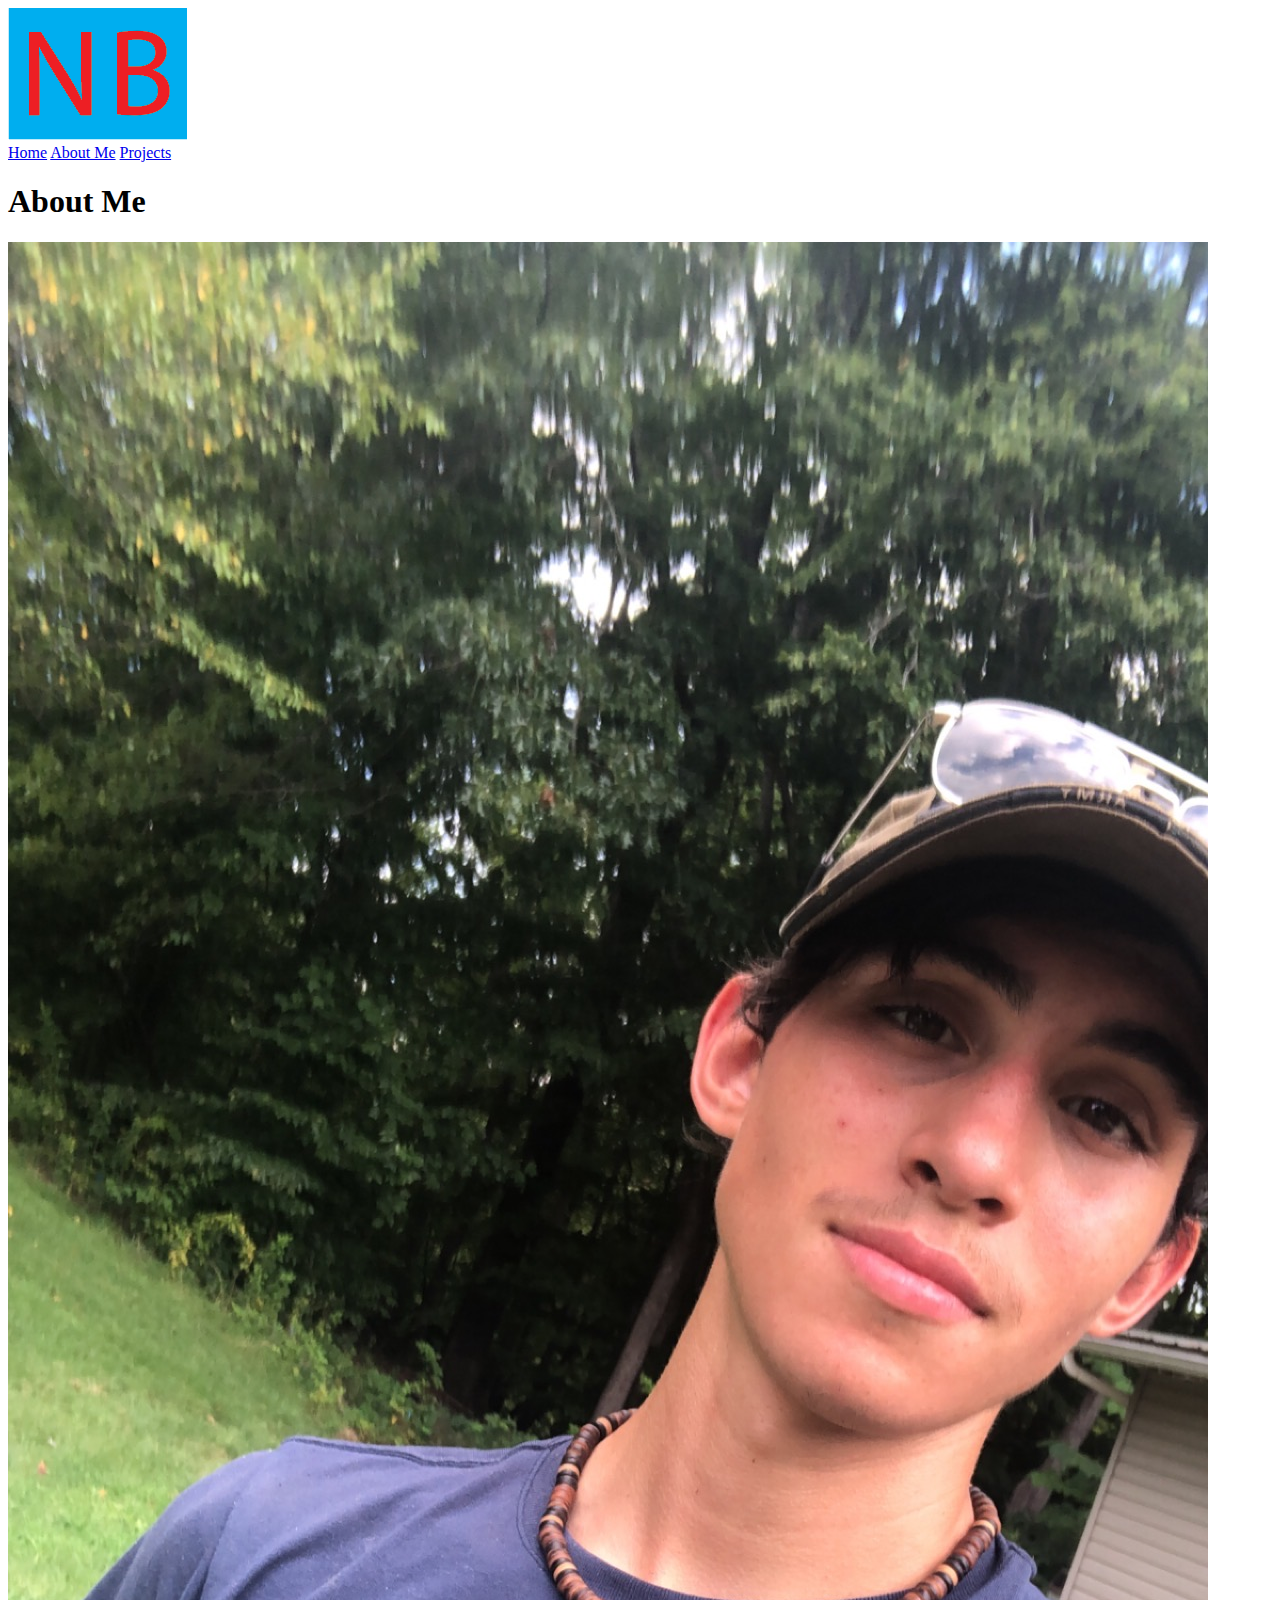
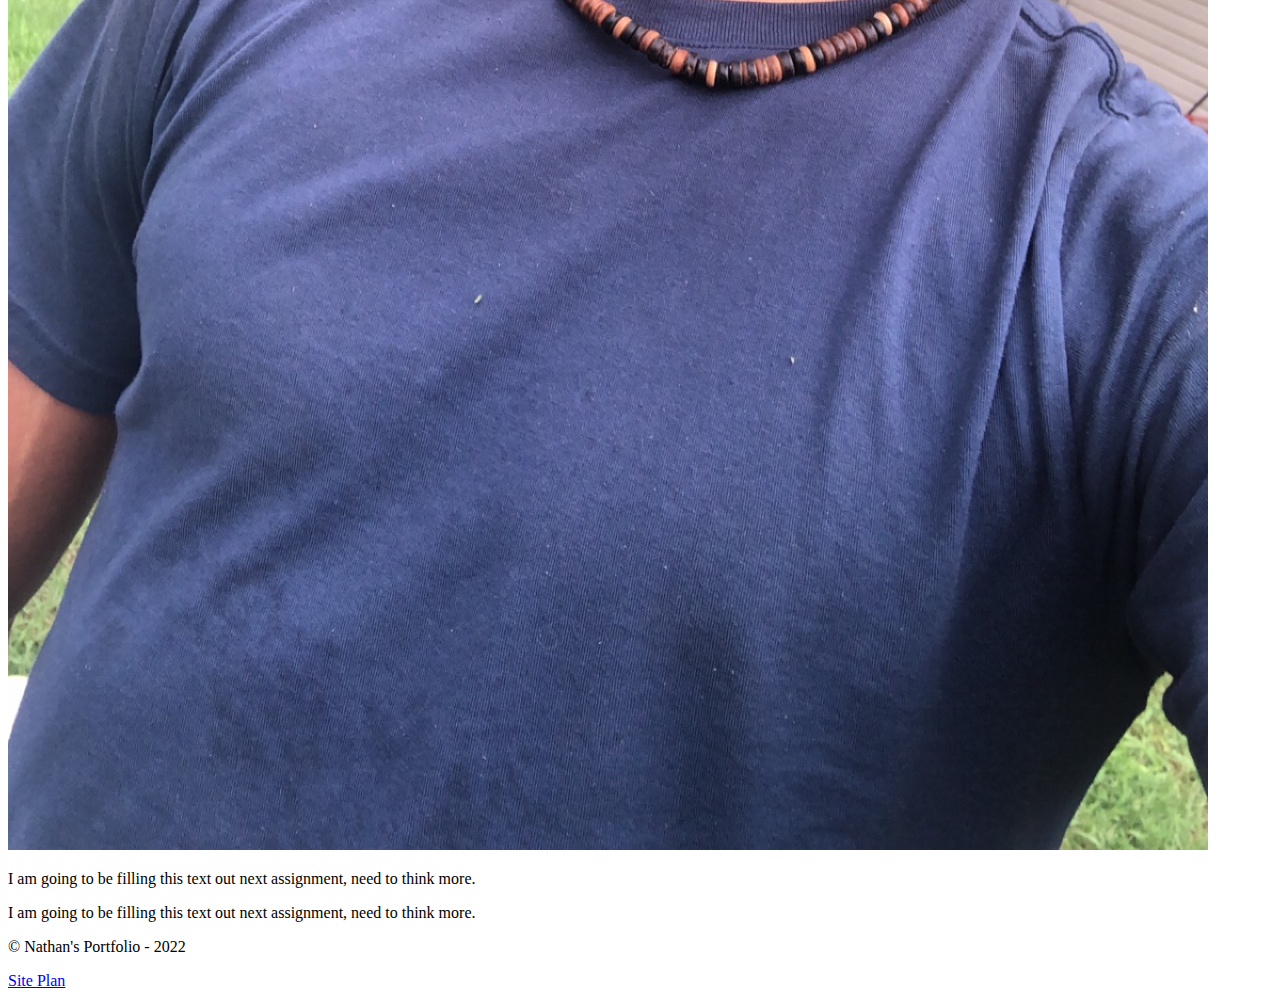
==== aboutme.html @ ad636554 "Html for the website" ====
<!DOCTYPE html>
<html lang="en">
<head>
    <meta charset="UTF-8">
    <meta http-equiv="X-UA-Compatible" content="IE=edge">
    <meta name="viewport" content="width=device-width, initial-scale=1.0">
    <title>About Me</title>
</head>
<body>
    <header>
        <img src="./images/personal_logo.PNG" alt="Logo">
        <nav>
            <a href="index.html">Home</a>
            <a href="aboutme.html">About Me</a>
            <a href="projects.html">Projects</a>
        </nav>
    </header>
<h1>About Me</h1>
<img src="./images/my_photo.JPG" alt="An Image of me">

<p>I am going to be filling this text out next assignment, need to think more.</p>

<p>I am going to be filling this text out next assignment, need to think more.</p>

    <footer>
        <p>&copy; Nathan's Portfolio - 2022</p>
        <a href="site-plan.html">Site Plan</a>
    </footer>
</body>
</html>
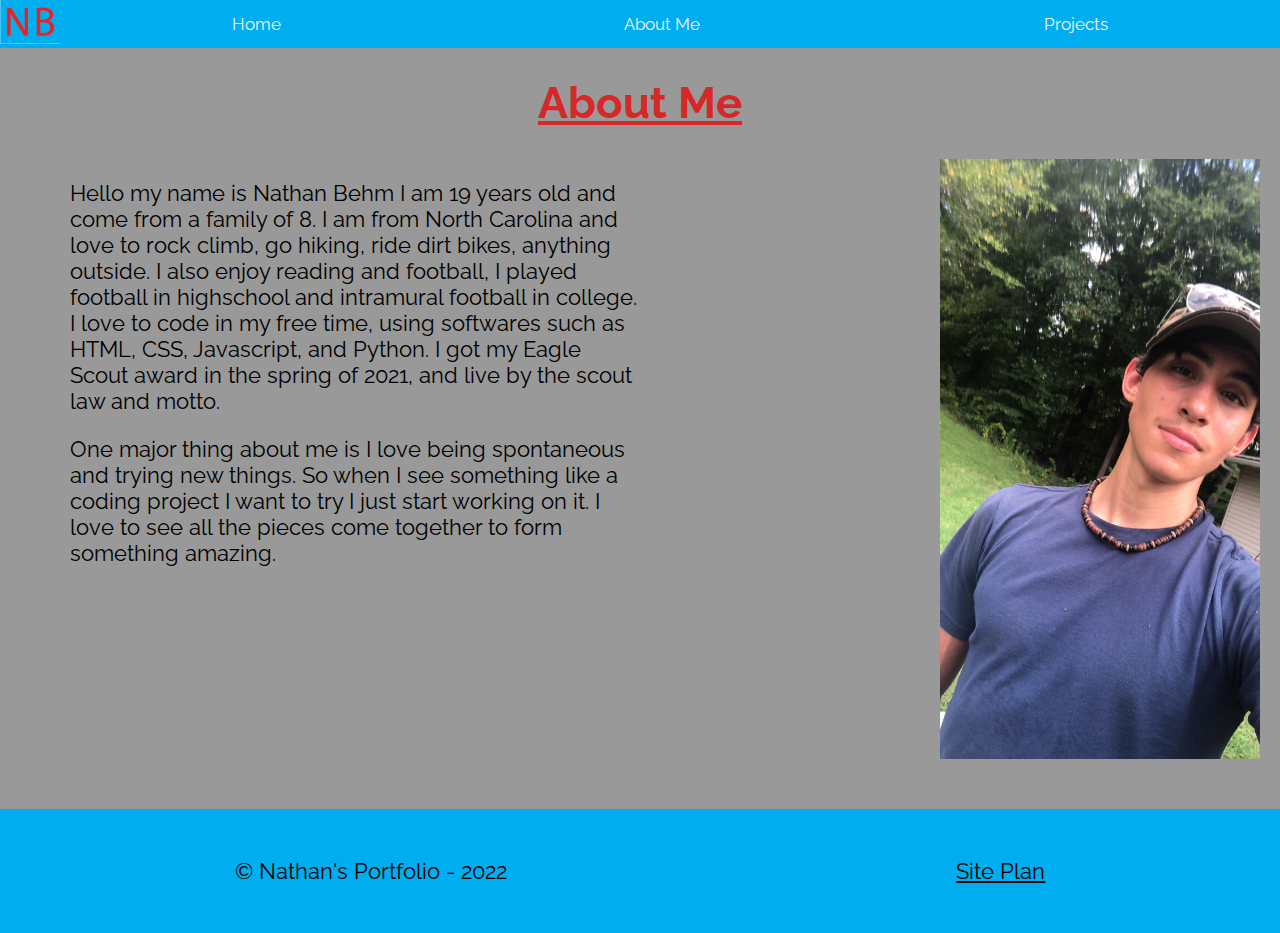
==== commit f3b01e11: "About me page" ====
--- a/aboutme.html
+++ b/aboutme.html
@@ -1,30 +1,55 @@
 <!DOCTYPE html>
 <html lang="en">
+
 <head>
     <meta charset="UTF-8">
     <meta http-equiv="X-UA-Compatible" content="IE=edge">
     <meta name="viewport" content="width=device-width, initial-scale=1.0">
-    <title>About Me</title>
+    <title>Portfolio</title>
+    <link type="text/css" rel="stylesheet" href="./styles/style.css">
+    <script type="text/javascript" src="./scripts/navfunction.js"></script>
 </head>
+
 <body>
-    <header>
-        <img src="./images/personal_logo.PNG" alt="Logo">
-        <nav>
-            <a href="index.html">Home</a>
-            <a href="aboutme.html">About Me</a>
-            <a href="projects.html">Projects</a>
-        </nav>
-    </header>
-<h1>About Me</h1>
-<img src="./images/my_photo.JPG" alt="An Image of me">
+    <div id="content">
 
-<p>I am going to be filling this text out next assignment, need to think more.</p>
+        <header>
+            <a id="logo_link" href="index.html">
+                <img class="logo" src="./images/personal_logo.PNG" alt="Logo">
+            </a>
+            <div class="topnav" id="myTopnav">
+                <a href="index.html">Home</a>
+                <a href="aboutme.html">About Me</a>
+                <a href="projects.html">Projects</a>
+                <a href="javascript:void(0);" class="hicon" onclick="myFunction()">
+                    &#9776;
+                </a>
+            </div>
+        </header>
+        <div class="h1_header">
+            <h1>About Me</h1>
+        </div>
+        <main class="home-grid2">
+            <div class="paragraph_3">
+                <p>Hello my name is Nathan Behm I am 19 years old and come from a family of 8. 
+                    I am from North Carolina and love to rock climb, go hiking, ride dirt bikes, anything outside. 
+                    I also enjoy reading and football, I played football in highschool and intramural football in college.
+                    I love to code in my free time, using softwares such as HTML, CSS, Javascript, and Python. I got my Eagle Scout award 
+                    in the spring of 2021, and live by the scout law and motto. </p>
+                    <div class="paragraph_4">
+                    <p>One major thing about me is I love being spontaneous and trying new things. So when I see something like a coding 
+                        project I want to try I just start working on it. I love to see all the pieces come together to form something amazing. </p>
+                    </div>
+            </div>
 
-<p>I am going to be filling this text out next assignment, need to think more.</p>
+            <img class="my_img" src="./images/my_photo.JPG" alt="A picture of me">
+        </main>
 
-    <footer>
-        <p>&copy; Nathan's Portfolio - 2022</p>
-        <a href="site-plan.html">Site Plan</a>
-    </footer>
+        <footer>
+            <p>&copy; Nathan's Portfolio - 2022</p>
+            <a href="site-plan.html">Site Plan</a>
+        </footer>
+
 </body>
+
 </html>--- a/styles/style.css
+++ b/styles/style.css
@@ -0,0 +1,230 @@
+@import url('https://fonts.googleapis.com/css2?family=Permanent+Marker&family=Raleway:wght@500&display=swap');
+
+:root {
+  /* change the values below to your colors from your palette */
+  --primary-color: #F77F00;
+  --secondary-color: #003049;
+  --accent1-color: #00AEEF;
+  --accent2-color: #D62828;
+
+  /* change the values below to your chosen font(s) */
+  --heading-font: "Permanent Marker";
+  --paragraph-font: Raleway, Helvetica, sans-serif;
+
+  /* these colors below should be chosen from among your palette colors above */
+  --headline-color-on-white: #396E94;
+  /* headlines on a white background */
+  --headline-color-on-color: white;
+  /* headlines on a colored background */
+  --paragraph-color-on-white: #396E94;
+  /* paragraph text on a white background */
+  --paragraph-color-on-color: white;
+  /* paragraph text on a colored background */
+  --paragraph-background-color: #396E94;
+  --nav-link-color: #D62828;
+  --nav-background-color: #B2D4E6;
+  --nav-hover-link-color: white;
+  --nav-hover-background-color: #396E94;
+}
+
+body {
+  background-color: #999;
+  font-family: var(--paragraph-font);
+  font-size: 22px;
+  margin: 0;
+}
+
+/* HEADER CSS */
+header {
+  text-align: center;
+  background-color: var(--accent1-color);
+}
+
+header .logo {
+  float: left;
+  width: 60px;
+}
+
+.logo img {
+  width: 100%;
+  height: 100%;
+}
+
+/* Add a black background color to the top navigation */
+.topnav {
+  background-color: inherit;
+  overflow: hidden;
+  display: flex;
+  justify-content: space-around;
+}
+
+/* Style the links inside the navigation bar */
+.topnav a {
+  float: left;
+  display: block;
+  color: #f2f2f2;
+  text-align: center;
+  padding: 14px 16px;
+  text-decoration: none;
+  font-size: 17px;
+  margin: 0 auto;
+}
+
+/* Change the color of links on hover */
+.topnav a:hover {
+  background-color: #ddd;
+  color: black;
+}
+
+/* Add an active class to highlight the current page */
+.topnav a.active {
+  background-color: #04AA6D;
+  color: white;
+}
+
+/* Hide the link that should open and close the topnav on small screens */
+.topnav .hicon {
+  display: none;
+}
+
+.home-grid {
+  display: grid;
+  grid-template-columns: 1fr 1fr 1fr;
+}
+
+.city {
+  width: 100%;
+  height: 650px;
+  grid-column: 1;
+  margin: 30px 10px;
+}
+
+.main p {
+  text-align: center;
+}
+
+.coding {
+  width: 100%;
+  height: 650px;
+  grid-column: 3;
+  margin: 30px 10px;
+
+}
+
+footer {
+  background-color: var(--accent1-color);
+  color: black;
+  padding: 27px 10px;
+  margin-top: -100px;
+  display: flex;
+  justify-content: space-around;
+  align-items: center;
+}
+
+footer a {
+  color: black;
+}
+
+.paragraph_1 {
+  color: black;
+  border: 3px solid var(--accent2-color);
+  margin: 75px 25px;
+  margin-bottom: 400px;
+  margin-left: 45px;
+  padding: 20px 20px;
+  text-align: center;
+  grid-column: 2;
+  grid-row: 1;
+}
+
+.paragraph_2 {
+  color: black;
+  border: 3px solid var(--accent2-color);
+  margin: -335px 25px;
+  margin-bottom: 400px;
+  margin-left: 45px;
+  grid-column: 2;
+  grid-row: 2;
+  padding: 10px 10px;
+  text-align: center;
+}
+
+.h1_header {
+  text-align: center;
+  text-decoration: underline;
+  color: var(--accent2-color)
+}
+
+.my_img {
+  width: 100%;
+  height: 600px;
+  grid-column-start: 3;
+  grid-column-end: 4;
+  margin-top: 1px;
+  margin-bottom: 150px;
+  margin-left: 300px;
+}
+
+.home-grid2 {
+  display: grid;
+  grid-template-columns: 1fr 1fr 1fr 1fr;
+}
+
+.paragraph_3 {
+  grid-column-start: 1;
+  grid-column-end: 3;
+  padding-left: 70px;
+}
+
+.paragraph_4 {
+  grid-column-start: 1;
+  grid-column-end: 3;
+}
+
+
+
+
+
+
+
+
+
+
+
+
+/* The "responsive" class is added to the topnav with JavaScript when the user clicks on the icon. This class makes the topnav look good on small screens (display the links vertically instead of horizontally) */
+@media screen and (max-width: 900px) {
+  .topnav a:not(:first-child) {
+    display: none;
+  }
+
+  .topnav a.hicon {
+    float: right;
+    display: block;
+    margin: 0;
+  }
+
+  .topnav.responsive {
+    display: revert;
+  }
+
+  .topnav.responsive {
+    position: relative;
+  }
+
+  .topnav.responsive a.hicon {
+    position: absolute;
+    right: 0;
+    top: 0;
+  }
+
+  .topnav.responsive a {
+    float: none;
+    display: block;
+    text-align: left;
+    text-align: center;
+  }
+
+
+
+}